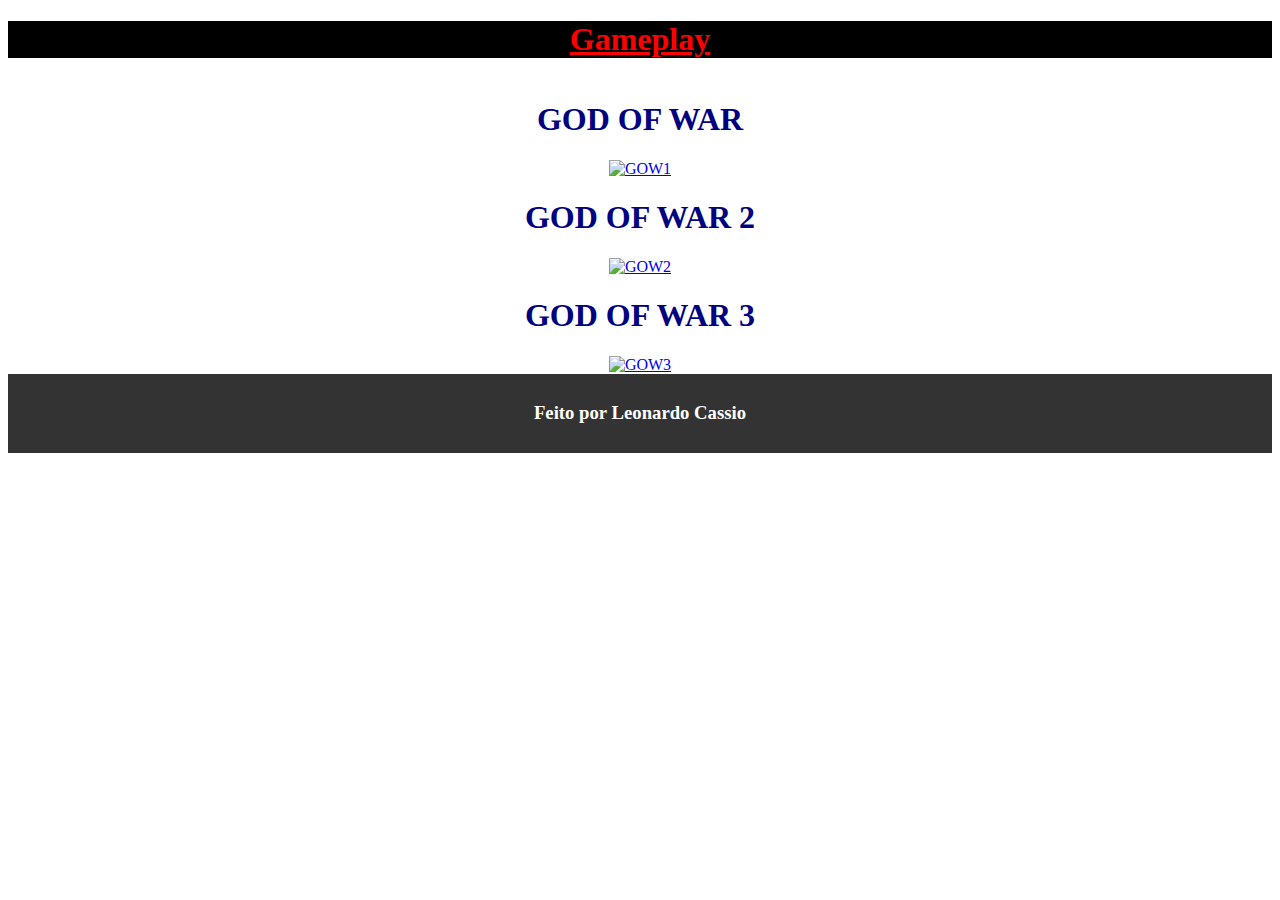
==== gameplay.html @ 3aac346c "uploadsite" ====
<!DOCTYPE html>
<html lang="pt-BR">
<head>
    <meta charset="UTF-8">
    <meta name="viewport" content="width=device-width, initial-scale=1.0">
    <link rel="shortcut icon" href="img/desktop-wallpaper-god-of-war-logo-kratos-gaming-logo-thumbnail.ico">
    <title>Gameplay</title>
    <link rel="stylesheet" href="game.css">
</head>
<body>
    <h1 class="gamepl" style="background-color: black; color: red;">Gameplay</h1>
    <div class="videos-container">
        
        <h1 class="god1">GOD OF WAR</h1>
        <a href="https://www.youtube.com/watch?v=M2IRQApV1f0"><img src="https://i.ytimg.com/vi/M2IRQApV1f0/hq720.jpg?sqp=-oaymwEcCNAFEJQDSFXyq4qpAw4IARUAAIhCGAFwAcABBg==&rs=AOn4CLBQ9v21V0J79c99Y4-vygEIPMpbRQ" alt="GOW1"></a>
    
        <h1 class="god2">GOD OF WAR 2</h1>
        <a href="https://www.youtube.com/watch?v=4RC5onOOlNM&pp=ygUSZ29kIG9mIHdhciAyIGZpbmFs"><img src="https://i.ytimg.com/vi/4RC5onOOlNM/hq720.jpg?sqp=-oaymwEcCNAFEJQDSFXyq4qpAw4IARUAAIhCGAFwAcABBg==&rs=AOn4CLCwMKFVaJMniySbvh3ENfe77I9FLw" alt="GOW2"></a>

        <h1 class="god3">GOD OF WAR 3</h1>
        <a href="https://www.youtube.com/watch?v=MZkDvS-IMVM&pp=ygUVZ29kIG9mIHdhciAzIHBvc2VpZG9u"><img src="https://i.ytimg.com/vi/MZkDvS-IMVM/hq720.jpg?sqp=-oaymwEcCNAFEJQDSFXyq4qpAw4IARUAAIhCGAFwAcABBg==&rs=AOn4CLAkbEBhnoQUO2Bv-c7nH7B22G96WA" alt="GOW3"></a>
    </div>
    <footer><h3>Feito por <b>Leonardo Cassio</b></h3></footer>
</body>
</html>
---- game.css ----
/* Estilos para o container dos vídeos */
    .videos-container {
    display: flex;
    flex-direction: column; /* Empilha os vídeos verticalmente */
    align-items: center; /* Alinha os vídeos ao centro horizontalmente */
    }

    .god1{
        color: navy;
    }

    .god2{
        color: navy;
    }

    .god3{
        color: navy;
    }

    footer {
        background-color: #333; 
        color: #fff; 
        padding: 10px; 
        text-align: center; 
    }
    
    .gamepl{
        text-align: center;
        text-decoration: underline;
    }
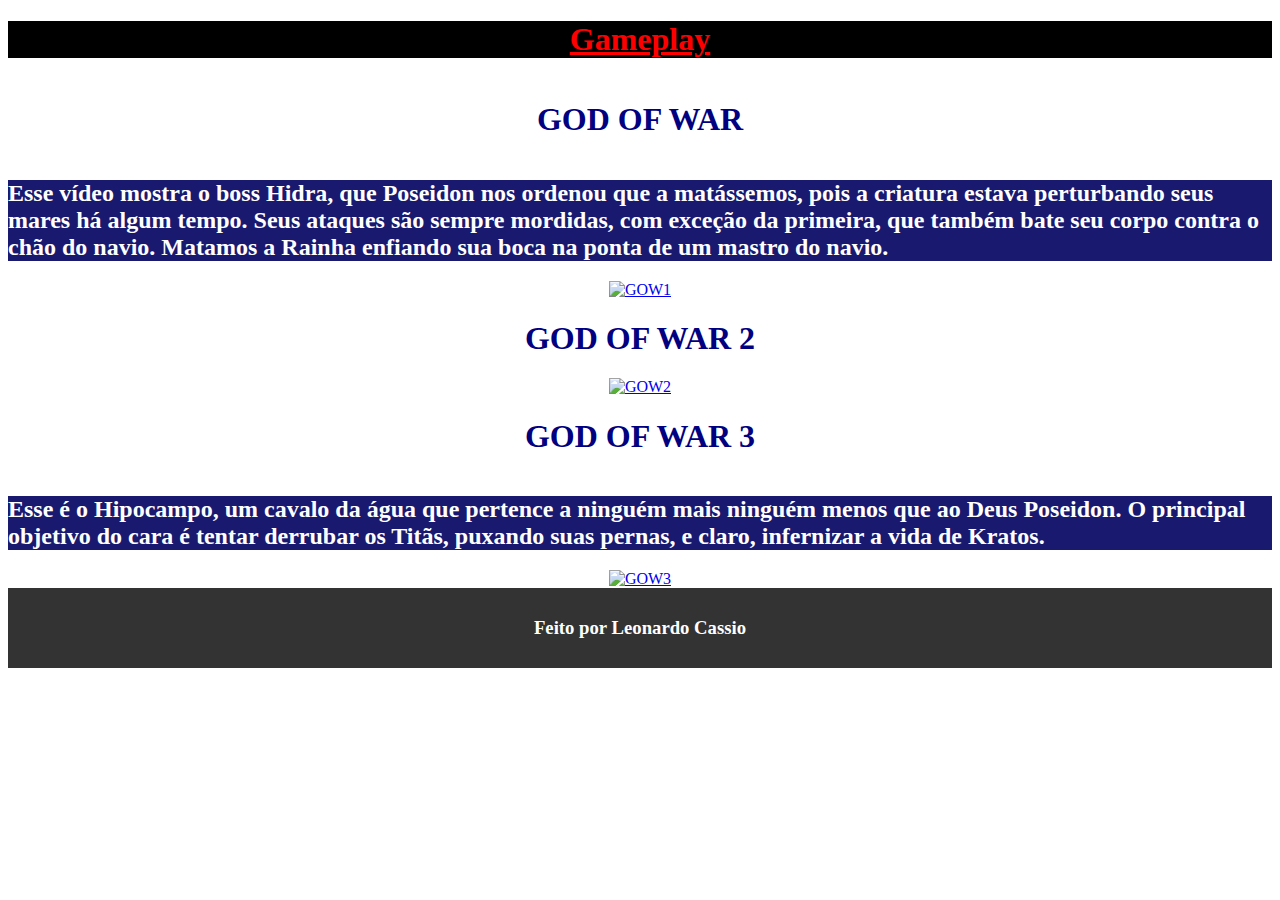
==== commit 5191e2ce: "site" ====
--- a/gameplay.html
+++ b/gameplay.html
@@ -9,15 +9,23 @@
 </head>
 <body>
     <h1 class="gamepl" style="background-color: black; color: red;">Gameplay</h1>
+
     <div class="videos-container">
         
         <h1 class="god1">GOD OF WAR</h1>
+        <h2 style="background-color: midnightblue; color: white;">Esse vídeo mostra o boss Hidra, que Poseidon nos ordenou que a
+            matássemos, pois a criatura estava perturbando seus mares há algum tempo. Seus ataques são sempre mordidas,
+            com exceção da primeira, que também bate seu corpo contra o chão do navio.
+            Matamos a Rainha enfiando sua boca na ponta de um mastro do navio.</h2>
         <a href="https://www.youtube.com/watch?v=M2IRQApV1f0"><img src="https://i.ytimg.com/vi/M2IRQApV1f0/hq720.jpg?sqp=-oaymwEcCNAFEJQDSFXyq4qpAw4IARUAAIhCGAFwAcABBg==&rs=AOn4CLBQ9v21V0J79c99Y4-vygEIPMpbRQ" alt="GOW1"></a>
     
         <h1 class="god2">GOD OF WAR 2</h1>
         <a href="https://www.youtube.com/watch?v=4RC5onOOlNM&pp=ygUSZ29kIG9mIHdhciAyIGZpbmFs"><img src="https://i.ytimg.com/vi/4RC5onOOlNM/hq720.jpg?sqp=-oaymwEcCNAFEJQDSFXyq4qpAw4IARUAAIhCGAFwAcABBg==&rs=AOn4CLCwMKFVaJMniySbvh3ENfe77I9FLw" alt="GOW2"></a>
 
         <h1 class="god3">GOD OF WAR 3</h1>
+        <h2 style="background-color: midnightblue; color:white">Esse é o Hipocampo, um cavalo da água que pertence a ninguém
+             mais ninguém menos que ao Deus Poseidon. O principal objetivo do cara é tentar derrubar os Titãs, puxando suas pernas,
+             e claro, infernizar a vida de Kratos.</h2>
         <a href="https://www.youtube.com/watch?v=MZkDvS-IMVM&pp=ygUVZ29kIG9mIHdhciAzIHBvc2VpZG9u"><img src="https://i.ytimg.com/vi/MZkDvS-IMVM/hq720.jpg?sqp=-oaymwEcCNAFEJQDSFXyq4qpAw4IARUAAIhCGAFwAcABBg==&rs=AOn4CLAkbEBhnoQUO2Bv-c7nH7B22G96WA" alt="GOW3"></a>
     </div>
     <footer><h3>Feito por <b>Leonardo Cassio</b></h3></footer>
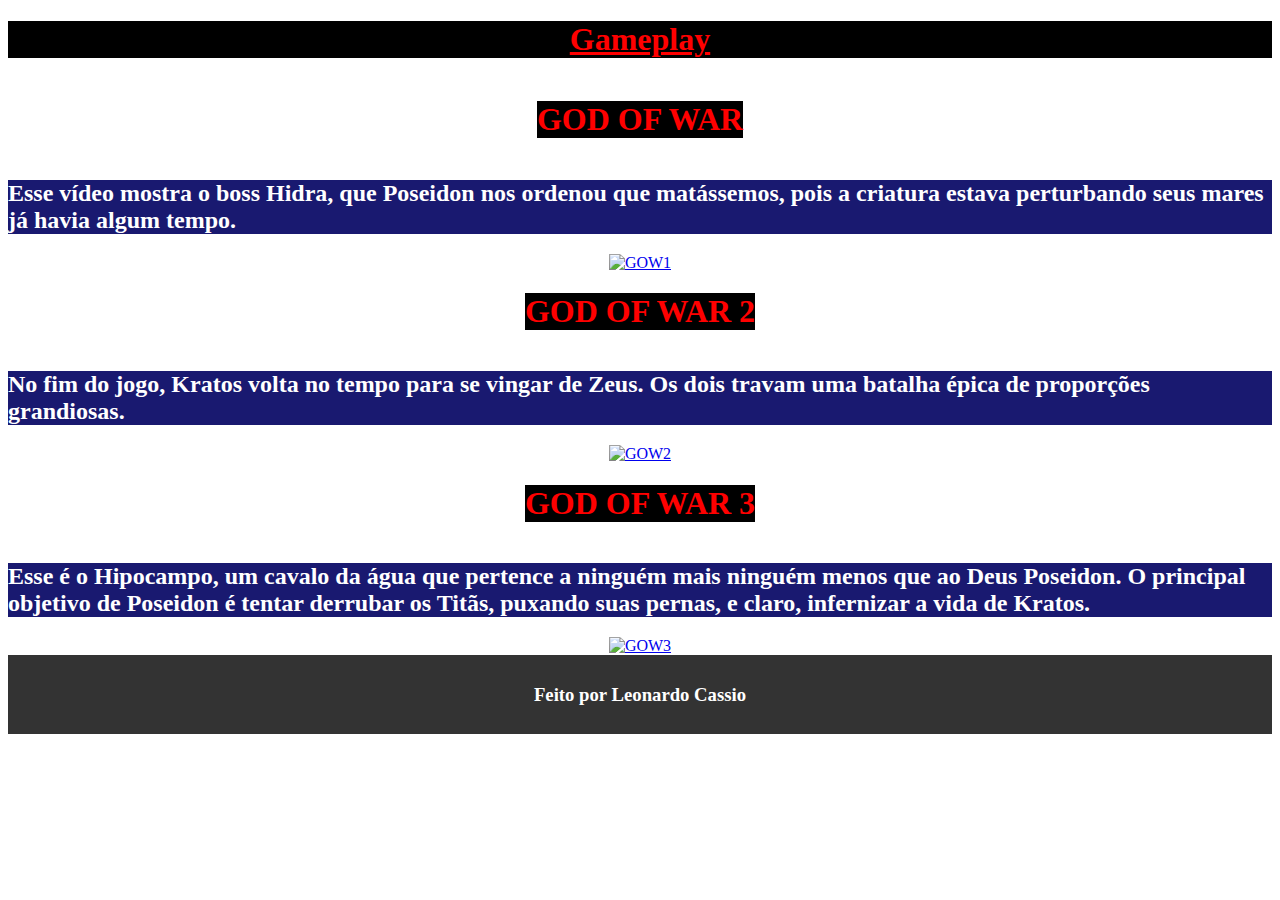
==== commit 2ba106d6: "atual" ====
--- a/gameplay.html
+++ b/gameplay.html
@@ -8,23 +8,23 @@
     <link rel="stylesheet" href="game.css">
 </head>
 <body>
-    <h1 class="gamepl" style="background-color: black; color: red;">Gameplay</h1>
+    <h1 class="gamepl">Gameplay</h1>
 
     <div class="videos-container">
         
         <h1 class="god1">GOD OF WAR</h1>
-        <h2 style="background-color: midnightblue; color: white;">Esse vídeo mostra o boss Hidra, que Poseidon nos ordenou que a
-            matássemos, pois a criatura estava perturbando seus mares há algum tempo. Seus ataques são sempre mordidas,
-            com exceção da primeira, que também bate seu corpo contra o chão do navio.
-            Matamos a Rainha enfiando sua boca na ponta de um mastro do navio.</h2>
+        <h2 style="background-color: midnightblue; color: white;">Esse vídeo mostra o boss Hidra, que Poseidon nos ordenou que
+            matássemos, pois a criatura estava perturbando seus mares já havia algum tempo.</h2>
         <a href="https://www.youtube.com/watch?v=M2IRQApV1f0"><img src="https://i.ytimg.com/vi/M2IRQApV1f0/hq720.jpg?sqp=-oaymwEcCNAFEJQDSFXyq4qpAw4IARUAAIhCGAFwAcABBg==&rs=AOn4CLBQ9v21V0J79c99Y4-vygEIPMpbRQ" alt="GOW1"></a>
     
         <h1 class="god2">GOD OF WAR 2</h1>
+        <h2 style="background-color: midnightblue; color: white;">No fim do jogo, Kratos volta no tempo para se vingar de Zeus.
+        Os dois travam uma batalha épica de proporções grandiosas.</h2>
         <a href="https://www.youtube.com/watch?v=4RC5onOOlNM&pp=ygUSZ29kIG9mIHdhciAyIGZpbmFs"><img src="https://i.ytimg.com/vi/4RC5onOOlNM/hq720.jpg?sqp=-oaymwEcCNAFEJQDSFXyq4qpAw4IARUAAIhCGAFwAcABBg==&rs=AOn4CLCwMKFVaJMniySbvh3ENfe77I9FLw" alt="GOW2"></a>
 
         <h1 class="god3">GOD OF WAR 3</h1>
         <h2 style="background-color: midnightblue; color:white">Esse é o Hipocampo, um cavalo da água que pertence a ninguém
-             mais ninguém menos que ao Deus Poseidon. O principal objetivo do cara é tentar derrubar os Titãs, puxando suas pernas,
+             mais ninguém menos que ao Deus Poseidon. O principal objetivo de Poseidon é tentar derrubar os Titãs, puxando suas pernas,
              e claro, infernizar a vida de Kratos.</h2>
         <a href="https://www.youtube.com/watch?v=MZkDvS-IMVM&pp=ygUVZ29kIG9mIHdhciAzIHBvc2VpZG9u"><img src="https://i.ytimg.com/vi/MZkDvS-IMVM/hq720.jpg?sqp=-oaymwEcCNAFEJQDSFXyq4qpAw4IARUAAIhCGAFwAcABBg==&rs=AOn4CLAkbEBhnoQUO2Bv-c7nH7B22G96WA" alt="GOW3"></a>
     </div>
--- a/game.css
+++ b/game.css
@@ -6,15 +6,18 @@
     }
 
     .god1{
-        color: navy;
+        color: red;
+        background-color: black;
     }
 
     .god2{
-        color: navy;
+        color: red;
+        background-color: black;
     }
 
     .god3{
-        color: navy;
+        color: red;
+        background-color: black;
     }
 
     footer {
@@ -27,4 +30,6 @@
     .gamepl{
         text-align: center;
         text-decoration: underline;
+        background-color: black;
+        color: red;
     }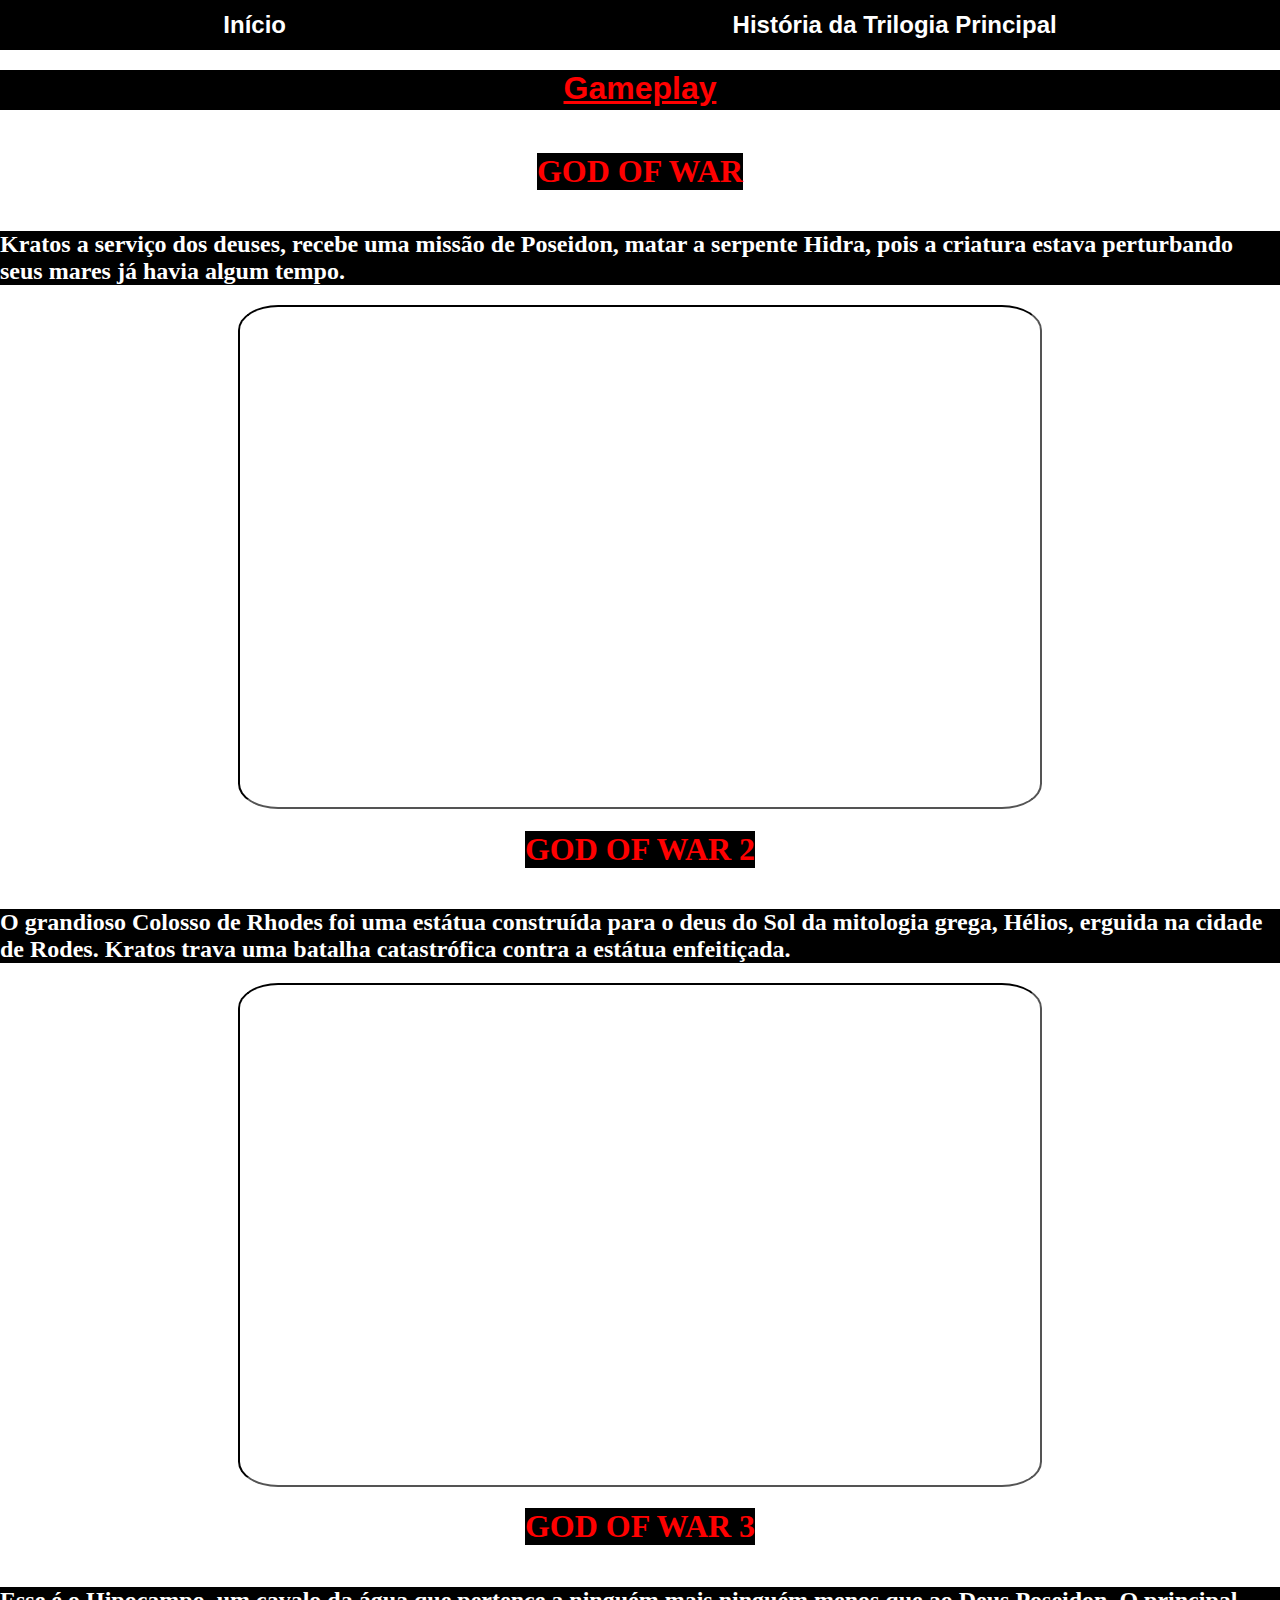
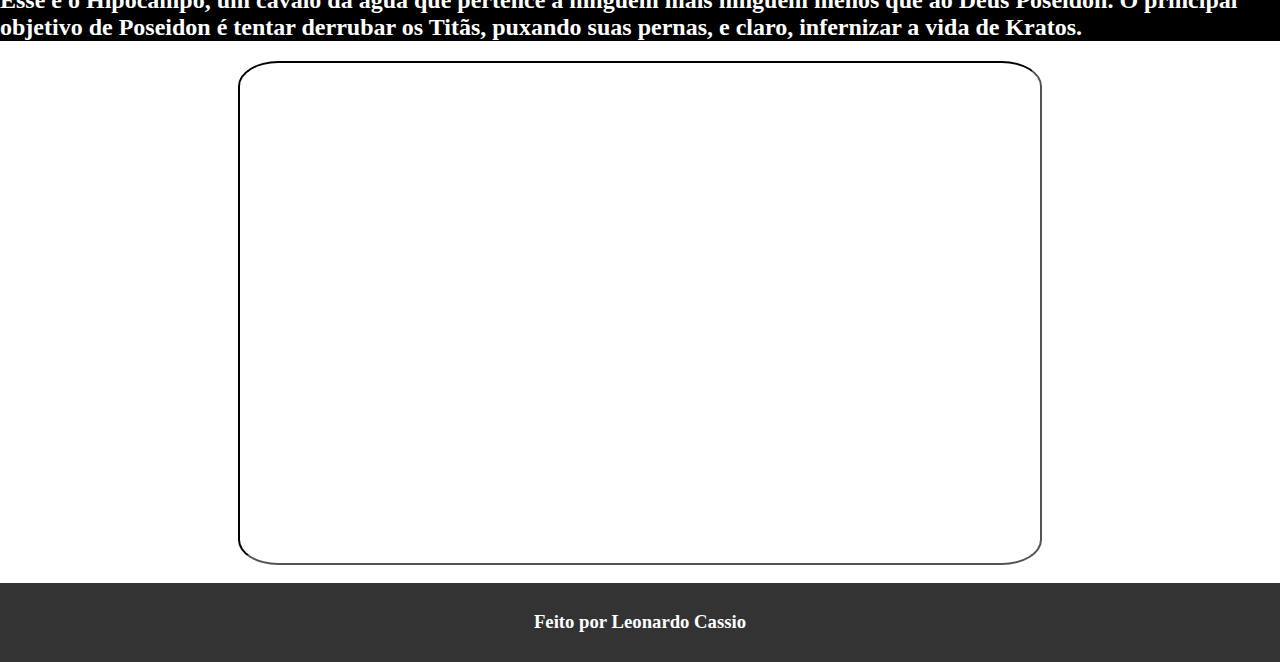
==== commit 6204da9a: "atual." ====
--- a/gameplay.html
+++ b/gameplay.html
@@ -8,26 +8,33 @@
     <link rel="stylesheet" href="game.css">
 </head>
 <body>
+    <div class="header2">
+        <h2><a href="index.html">Início</a></h2>
+        <h2><a href="historia.html">História da Trilogia Principal</a></h2>
+      </div>
+
     <h1 class="gamepl">Gameplay</h1>
 
     <div class="videos-container">
         
         <h1 class="god1">GOD OF WAR</h1>
-        <h2 style="background-color: midnightblue; color: white;">Esse vídeo mostra o boss Hidra, que Poseidon nos ordenou que
-            matássemos, pois a criatura estava perturbando seus mares já havia algum tempo.</h2>
-        <a href="https://www.youtube.com/watch?v=M2IRQApV1f0"><img src="https://i.ytimg.com/vi/M2IRQApV1f0/hq720.jpg?sqp=-oaymwEcCNAFEJQDSFXyq4qpAw4IARUAAIhCGAFwAcABBg==&rs=AOn4CLBQ9v21V0J79c99Y4-vygEIPMpbRQ" alt="GOW1"></a>
+        <h2 style="background-color: black; color: white;">Kratos a serviço dos deuses, recebe uma missão de Poseidon, matar
+        a serpente Hidra, pois a criatura estava perturbando seus mares já havia algum tempo.</h2>
+        <iframe class="video1" src="https://www.youtube.com/embed/M2IRQApV1f0"></iframe>
     
         <h1 class="god2">GOD OF WAR 2</h1>
-        <h2 style="background-color: midnightblue; color: white;">No fim do jogo, Kratos volta no tempo para se vingar de Zeus.
-        Os dois travam uma batalha épica de proporções grandiosas.</h2>
-        <a href="https://www.youtube.com/watch?v=4RC5onOOlNM&pp=ygUSZ29kIG9mIHdhciAyIGZpbmFs"><img src="https://i.ytimg.com/vi/4RC5onOOlNM/hq720.jpg?sqp=-oaymwEcCNAFEJQDSFXyq4qpAw4IARUAAIhCGAFwAcABBg==&rs=AOn4CLCwMKFVaJMniySbvh3ENfe77I9FLw" alt="GOW2"></a>
+        <h2 style="background-color: black; color: white;">O grandioso Colosso de Rhodes foi
+        uma estátua construída para o deus do Sol da mitologia grega, Hélios, erguida na cidade de Rodes. Kratos trava uma batalha catastrófica
+        contra a estátua enfeitiçada.</h2>
+        <iframe class="video2" src="https://www.youtube.com/embed/XZ7g-aHLytc"></iframe>
 
         <h1 class="god3">GOD OF WAR 3</h1>
-        <h2 style="background-color: midnightblue; color:white">Esse é o Hipocampo, um cavalo da água que pertence a ninguém
-             mais ninguém menos que ao Deus Poseidon. O principal objetivo de Poseidon é tentar derrubar os Titãs, puxando suas pernas,
-             e claro, infernizar a vida de Kratos.</h2>
-        <a href="https://www.youtube.com/watch?v=MZkDvS-IMVM&pp=ygUVZ29kIG9mIHdhciAzIHBvc2VpZG9u"><img src="https://i.ytimg.com/vi/MZkDvS-IMVM/hq720.jpg?sqp=-oaymwEcCNAFEJQDSFXyq4qpAw4IARUAAIhCGAFwAcABBg==&rs=AOn4CLAkbEBhnoQUO2Bv-c7nH7B22G96WA" alt="GOW3"></a>
+        <h2 style="background-color: black; color:white">Esse é o Hipocampo, um cavalo da água que pertence a ninguém
+        mais ninguém menos que ao Deus Poseidon. O principal objetivo de Poseidon é tentar derrubar os Titãs, puxando suas pernas,
+        e claro, infernizar a vida de Kratos.</h2>
+        <iframe class="video3" src="https://www.youtube.com/embed/MZkDvS-IMVM"></iframe>
     </div>
+    <br>
     <footer><h3>Feito por <b>Leonardo Cassio</b></h3></footer>
 </body>
 </html>
--- a/game.css
+++ b/game.css
@@ -1,9 +1,36 @@
-       /* Estilos para o container dos vídeos */
-    .videos-container {
-    display: flex;
-    flex-direction: column; /* Empilha os vídeos verticalmente */
-    align-items: center; /* Alinha os vídeos ao centro horizontalmente */
+     body {
+     height: 100vh;
+     width: 100vw;
+     overflow-x: hidden ;
+     margin: 0;
+    } 
+
+   .videos-container {
+     display: flex;
+     flex-direction: column; 
+     align-items: center; 
     }
+
+    .header2 {
+        font-family: 'Trebuchet MS', 'Lucida Sans Unicode', 'Lucida Grande', 'Lucida Sans', Arial, sans-serif;
+        background: black;
+        width: 100%;
+        height: 50px;
+        position: fixed;
+        top: 0px;
+        align-items: center;
+        justify-content: space-around;
+        display: flex;
+      }
+
+      .header2 h2 a{
+        color: white;
+        text-decoration: none;
+      }
+
+      a:hover {
+        background-color: red;
+          }
 
     .god1{
         color: red;
@@ -32,4 +59,30 @@
         text-decoration: underline;
         background-color: black;
         color: red;
+        width: 100%;
+        height: 40px;
+        margin-top: 70px;
+        font-family: 'Trebuchet MS', 'Lucida Sans Unicode', 'Lucida Grande', 'Lucida Sans', Arial, sans-serif;
+    }
+
+    .video1{
+        height: 500px;
+        width: 800px;
+        border-color:black;
+        border-radius: 5%;
+    }
+
+    .video2{
+        height: 500px;
+        width: 800px;
+        border-color: black;
+        border-radius: 5%;
+        
+    }
+
+    .video3{
+        height: 500px;
+        width: 800px;
+        border-color: black;
+        border-radius: 5%;
     }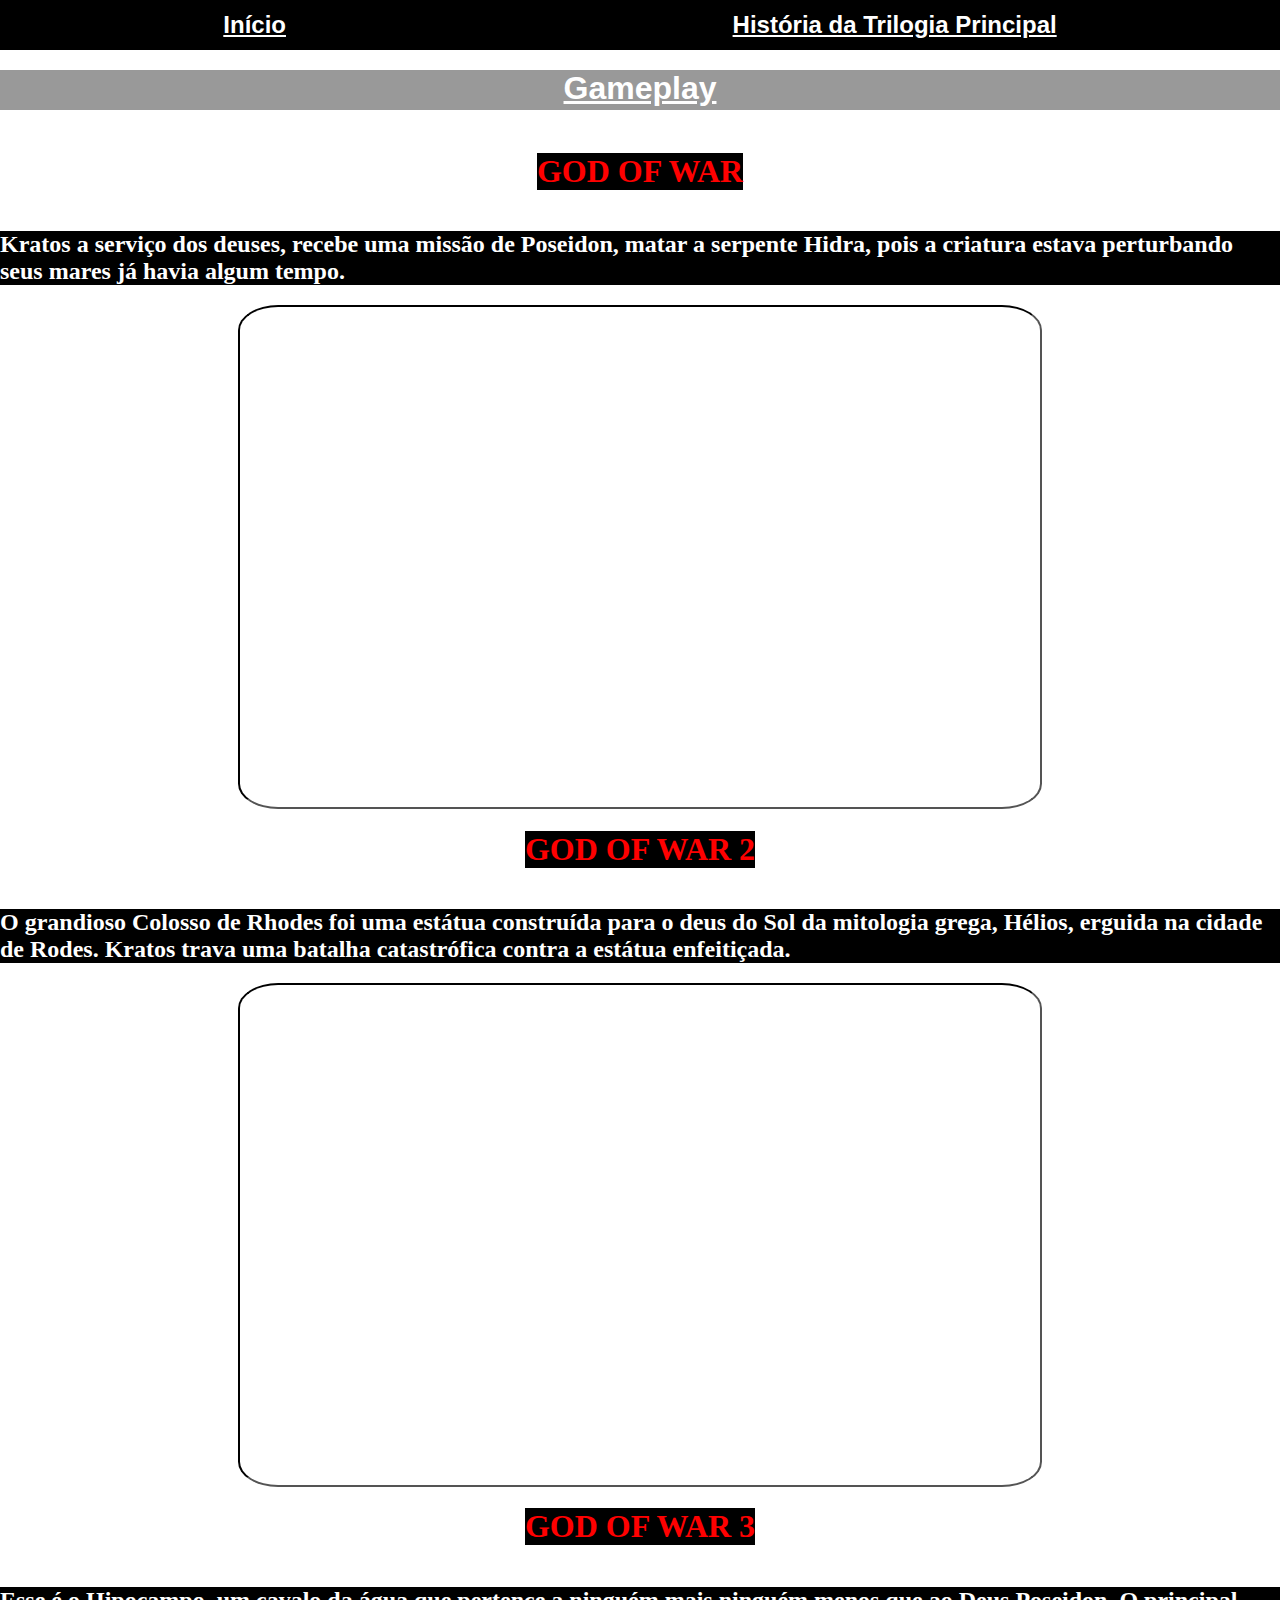
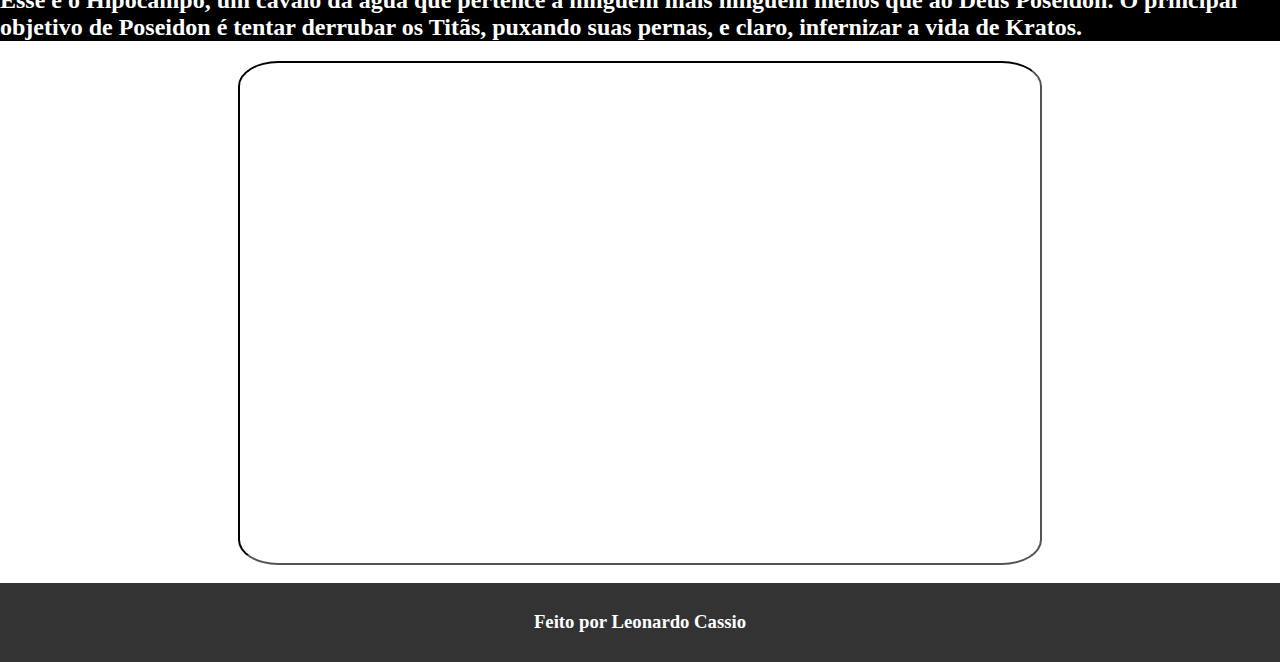
==== commit 933ed073: "atualizado" ====
--- a/gameplay.html
+++ b/gameplay.html
@@ -13,7 +13,7 @@
         <h2><a href="historia.html">História da Trilogia Principal</a></h2>
       </div>
 
-    <h1 class="gamepl">Gameplay</h1>
+    <h1 class="gamepl" style="background: rgba(0, 0, 0, 0.4)">Gameplay</h1>
 
     <div class="videos-container">
         
--- a/game.css
+++ b/game.css
@@ -25,7 +25,7 @@
 
       .header2 h2 a{
         color: white;
-        text-decoration: none;
+        text-decoration: underline;
       }
 
       a:hover {
@@ -58,7 +58,7 @@
         text-align: center;
         text-decoration: underline;
         background-color: black;
-        color: red;
+        color: white;
         width: 100%;
         height: 40px;
         margin-top: 70px;
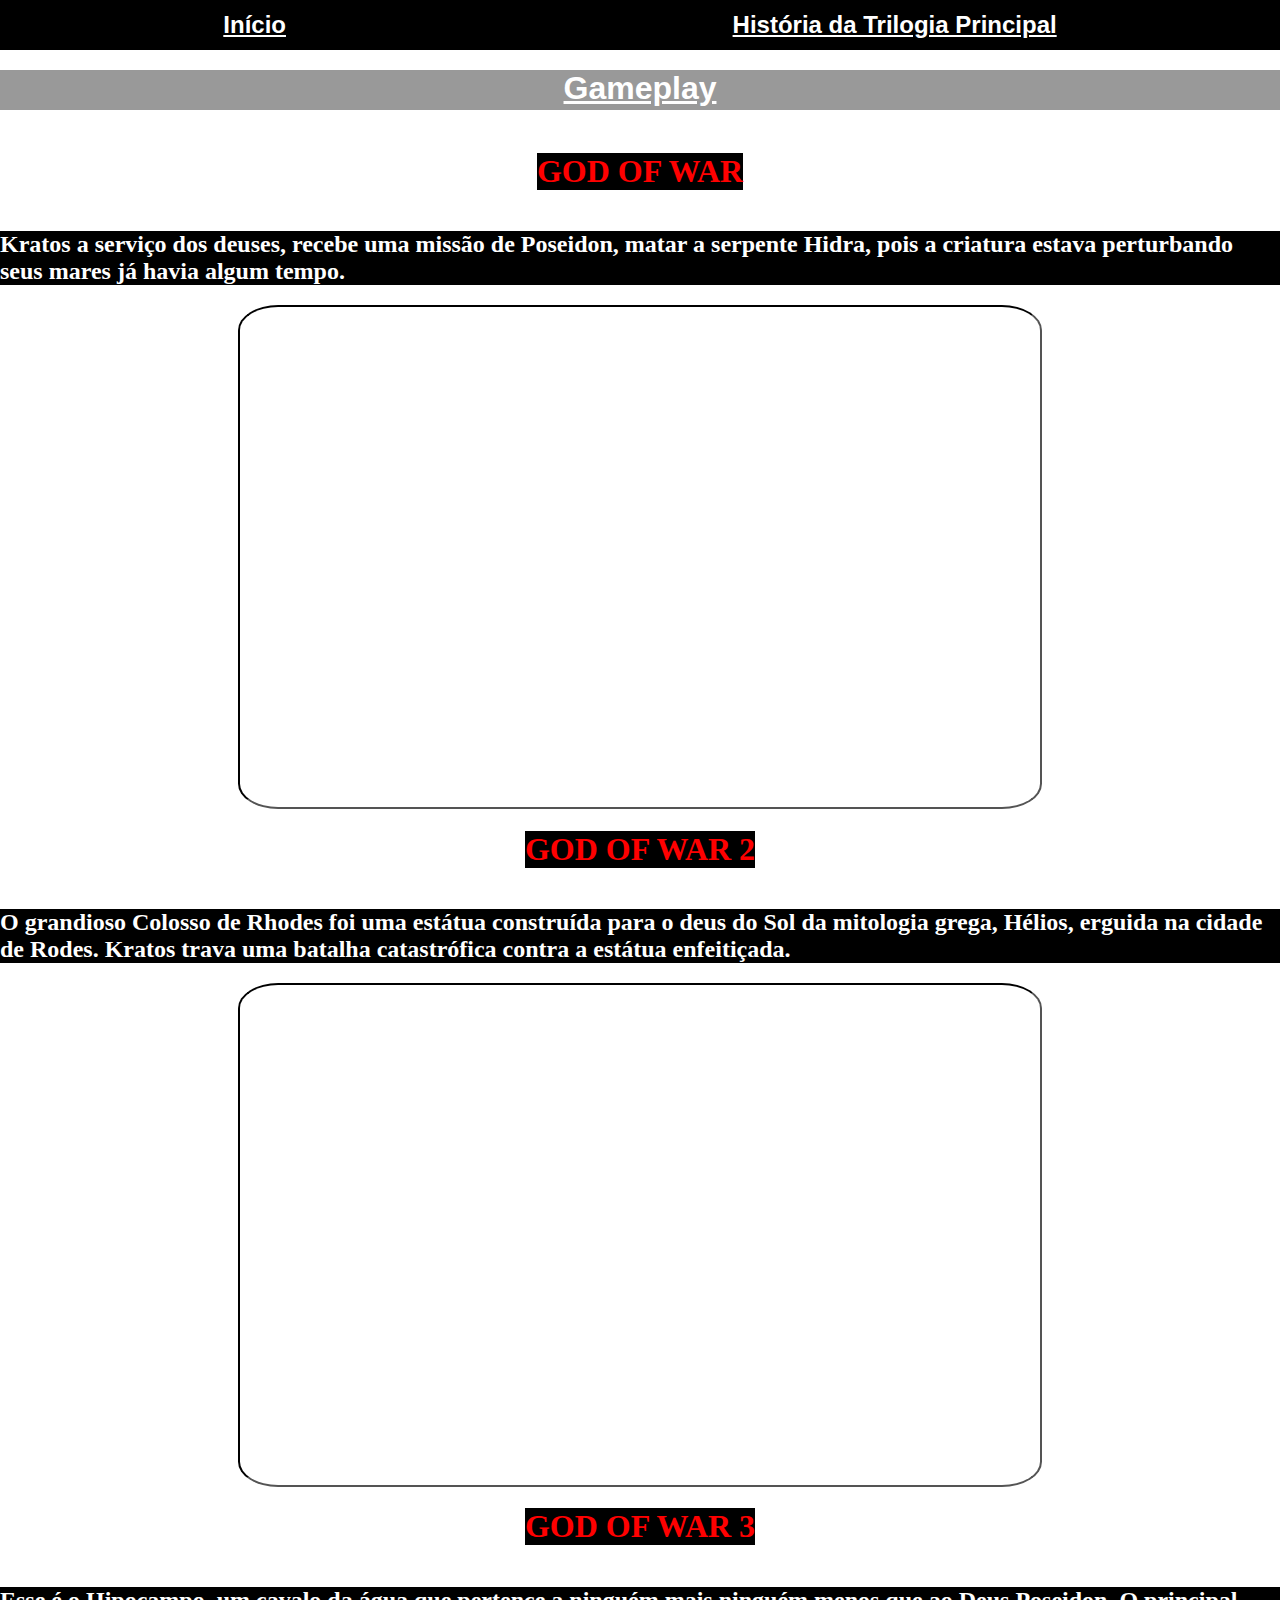
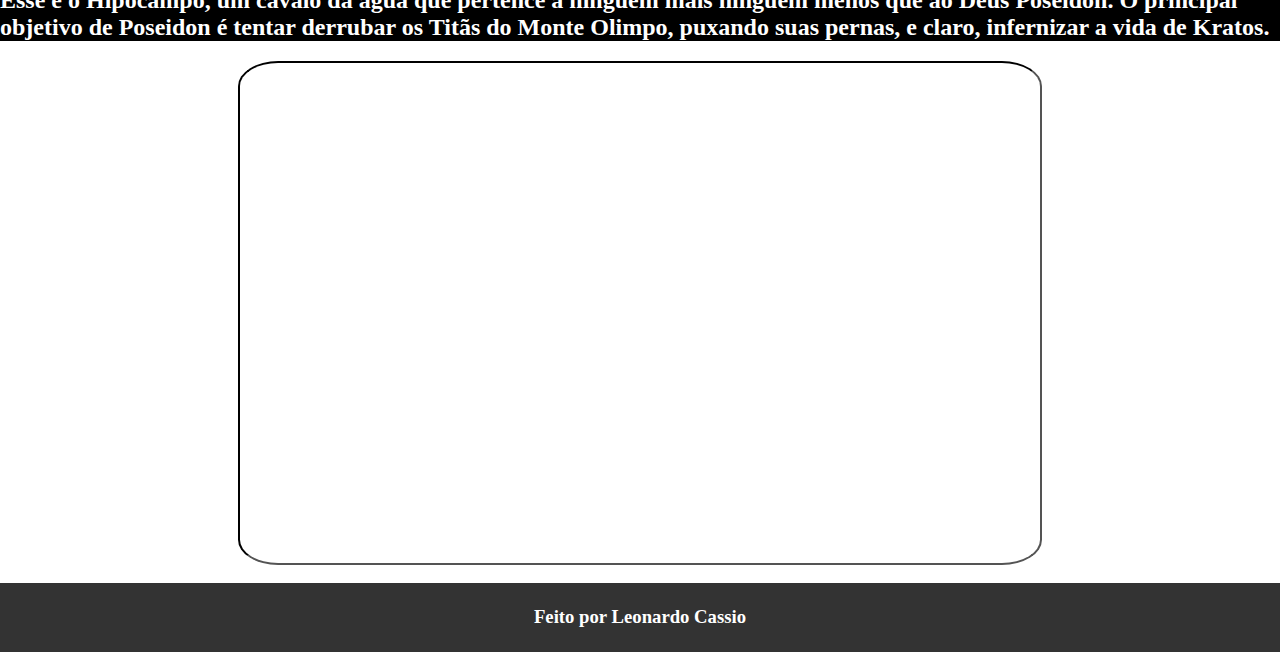
==== commit d55abc76: "Co-authored-by: Habbiner Andrade <habbiner@users.noreply.github.com>" ====
--- a/gameplay.html
+++ b/gameplay.html
@@ -30,7 +30,7 @@
 
         <h1 class="god3">GOD OF WAR 3</h1>
         <h2 style="background-color: black; color:white">Esse é o Hipocampo, um cavalo da água que pertence a ninguém
-        mais ninguém menos que ao Deus Poseidon. O principal objetivo de Poseidon é tentar derrubar os Titãs, puxando suas pernas,
+        mais ninguém menos que ao Deus Poseidon. O principal objetivo de Poseidon é tentar derrubar os Titãs do Monte Olimpo, puxando suas pernas,
         e claro, infernizar a vida de Kratos.</h2>
         <iframe class="video3" src="https://www.youtube.com/embed/MZkDvS-IMVM"></iframe>
     </div>
--- a/game.css
+++ b/game.css
@@ -50,7 +50,7 @@
     footer {
         background-color: #333; 
         color: #fff; 
-        padding: 10px; 
+        padding: 5px; 
         text-align: center; 
     }
     
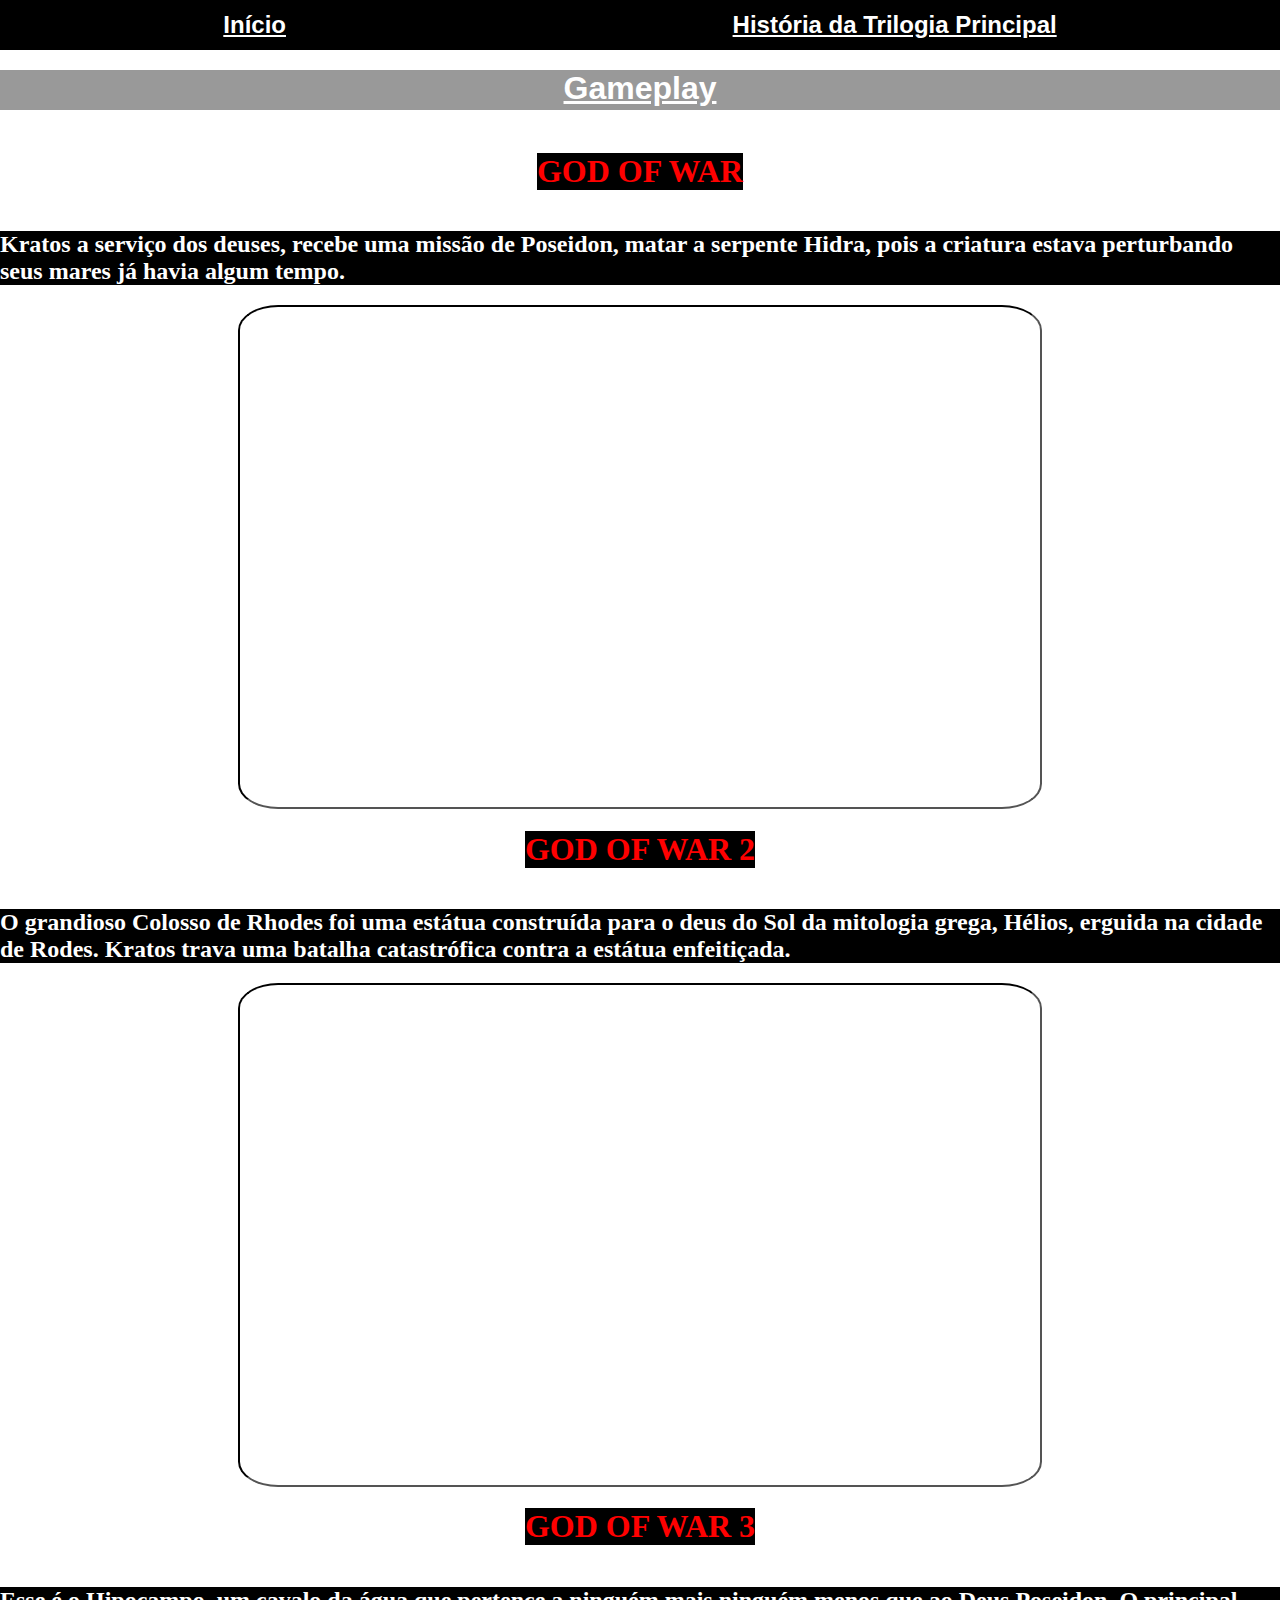
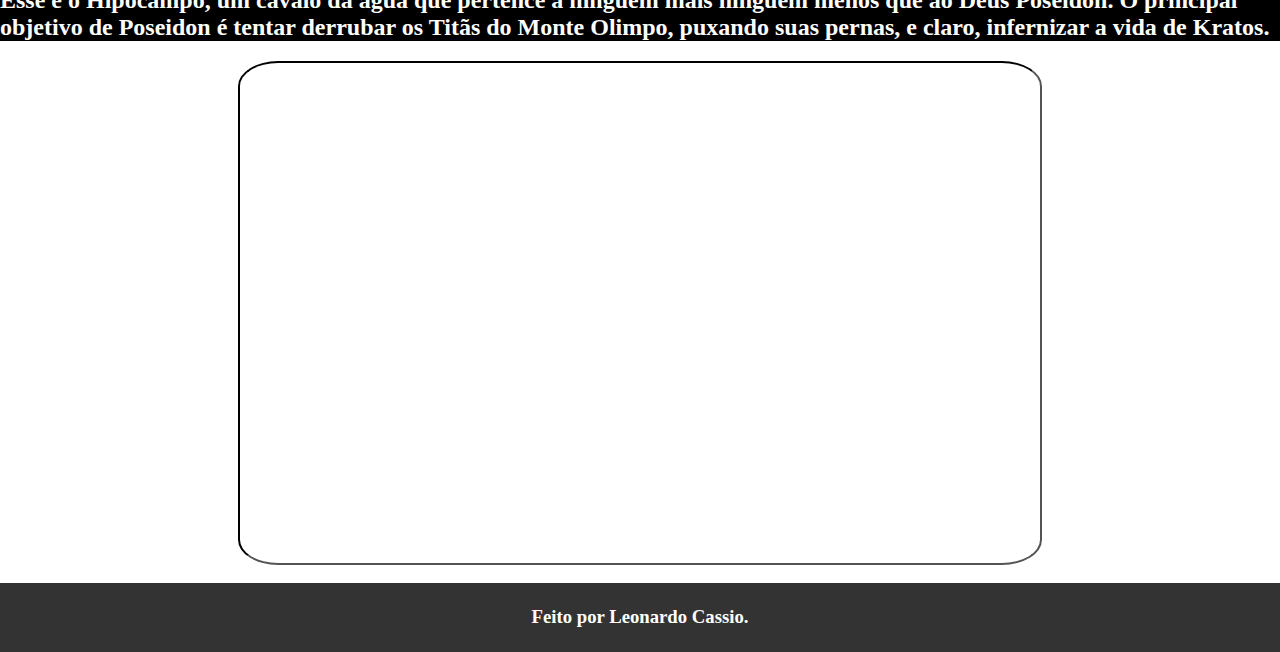
==== commit 567a2fc3: "Atualizado." ====
--- a/gameplay.html
+++ b/gameplay.html
@@ -35,6 +35,6 @@
         <iframe class="video3" src="https://www.youtube.com/embed/MZkDvS-IMVM"></iframe>
     </div>
     <br>
-    <footer><h3>Feito por <b>Leonardo Cassio</b></h3></footer>
+    <footer><h3>Feito por <b>Leonardo Cassio.</b></h3></footer>
 </body>
 </html>
--- a/game.css
+++ b/game.css
@@ -49,7 +49,7 @@
 
     footer {
         background-color: #333; 
-        color: #fff; 
+        color: white; 
         padding: 5px; 
         text-align: center; 
     }
@@ -77,7 +77,6 @@
         width: 800px;
         border-color: black;
         border-radius: 5%;
-        
     }
 
     .video3{
